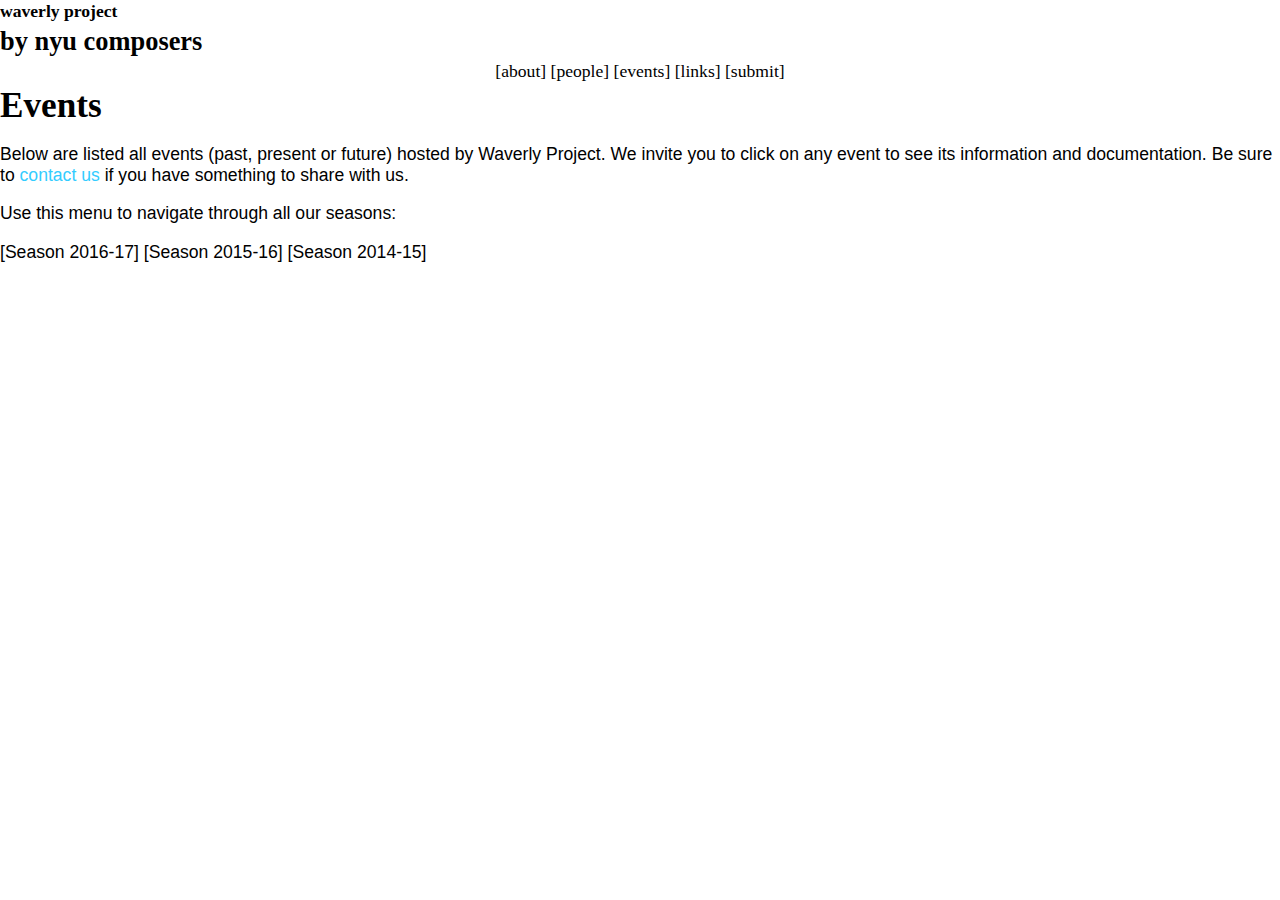
==== index.html @ a6d0ef72 "a step closer to updating all events" ====
<!DOCTYPE html> 
<html>
<script type="text/javascript" src="https://code.jquery.com/jquery-3.1.1.js"></script>
<script>
$(function(){
  $("head").load("head");
  $("#menu, #content, .fd").css("opacity", "0");
  $("#menu").load("menu", function() {
    $(this).delay(30).animate({opacity: 1}, 100);
  });
  $("#content").load("events", function() {
    $(this).delay(30).animate({opacity: 1}, 100);
  });
});
</script>
<head>
</head>
<body>
<div id=languages></div>
<h1 onclick="location.href='https://waverlyproject.org'">waverly project</h1>
<h2 onclick="location.href='https://waverlyproject.org'">by nyu composers</h2>
<div id=menu></div>
<div id=content></div>
<!--Google Analytics-->
<script>
  (function(i,s,o,g,r,a,m){i['GoogleAnalyticsObject']=r;i[r]=i[r]||function(){
  (i[r].q=i[r].q||[]).push(arguments)},i[r].l=1*new Date();a=s.createElement(o),
  m=s.getElementsByTagName(o)[0];a.async=1;a.src=g;m.parentNode.insertBefore(a,m)
  })(window,document,'script','//www.google-analytics.com/analytics.js','ga');
  ga('create', 'UA-61057132-1', 'auto');
  ga('send', 'pageview');
</script>
<!--End Google Analytics-->
</body>
</html>
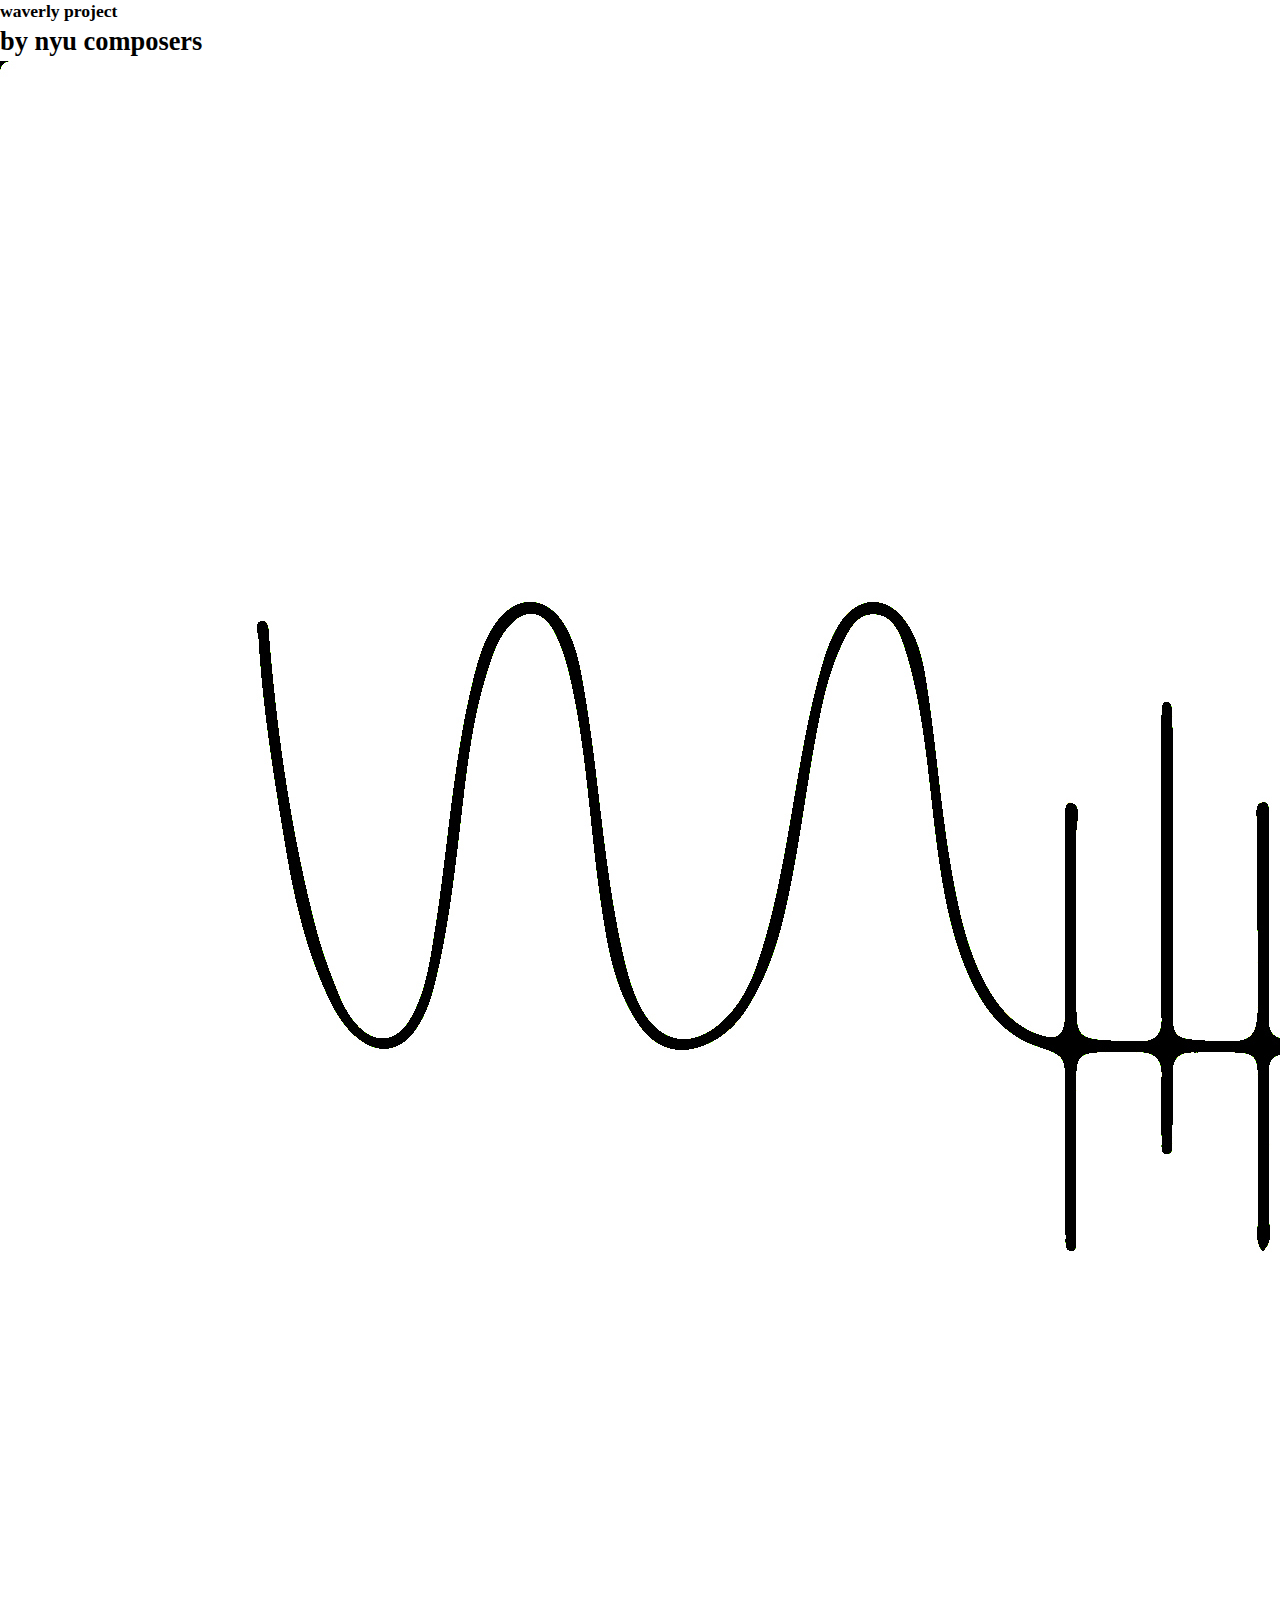
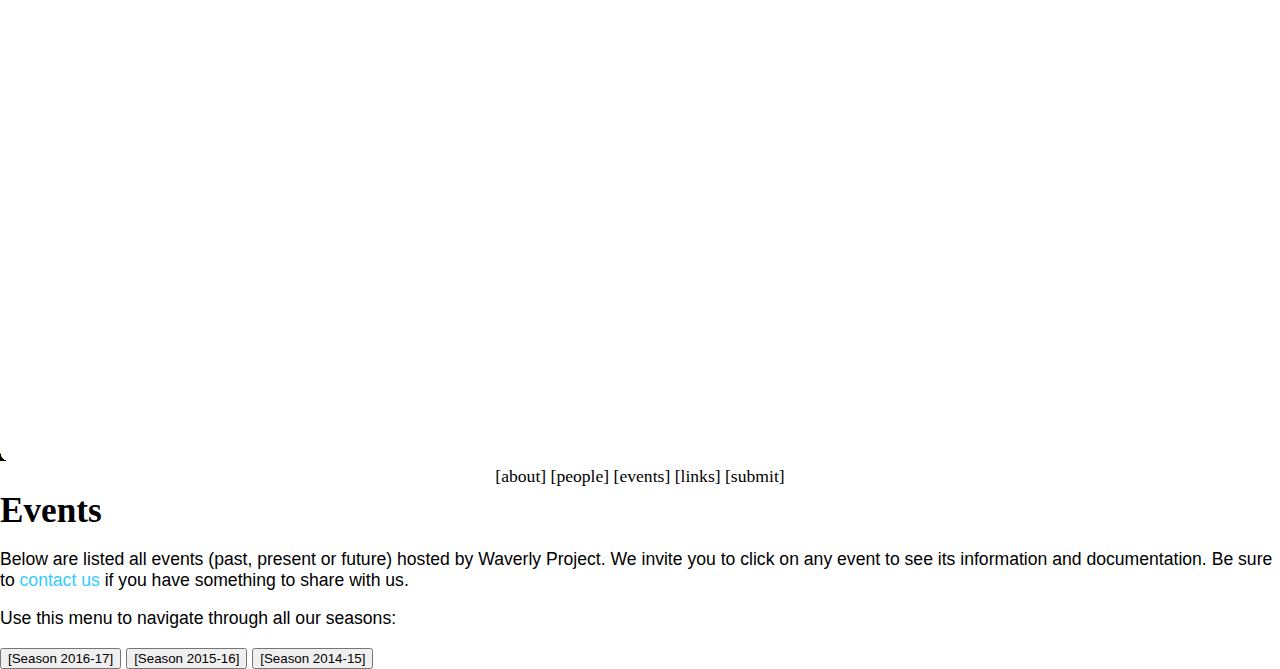
==== commit 77022438: "updates" ====
--- a/index.html
+++ b/index.html
@@ -19,6 +19,7 @@
 <div id=languages></div>
 <h1 onclick="location.href='https://waverlyproject.org'">waverly project</h1>
 <h2 onclick="location.href='https://waverlyproject.org'">by nyu composers</h2>
+<img src="img/logo"/>
 <div id=menu></div>
 <div id=content></div>
 <!--Google Analytics-->
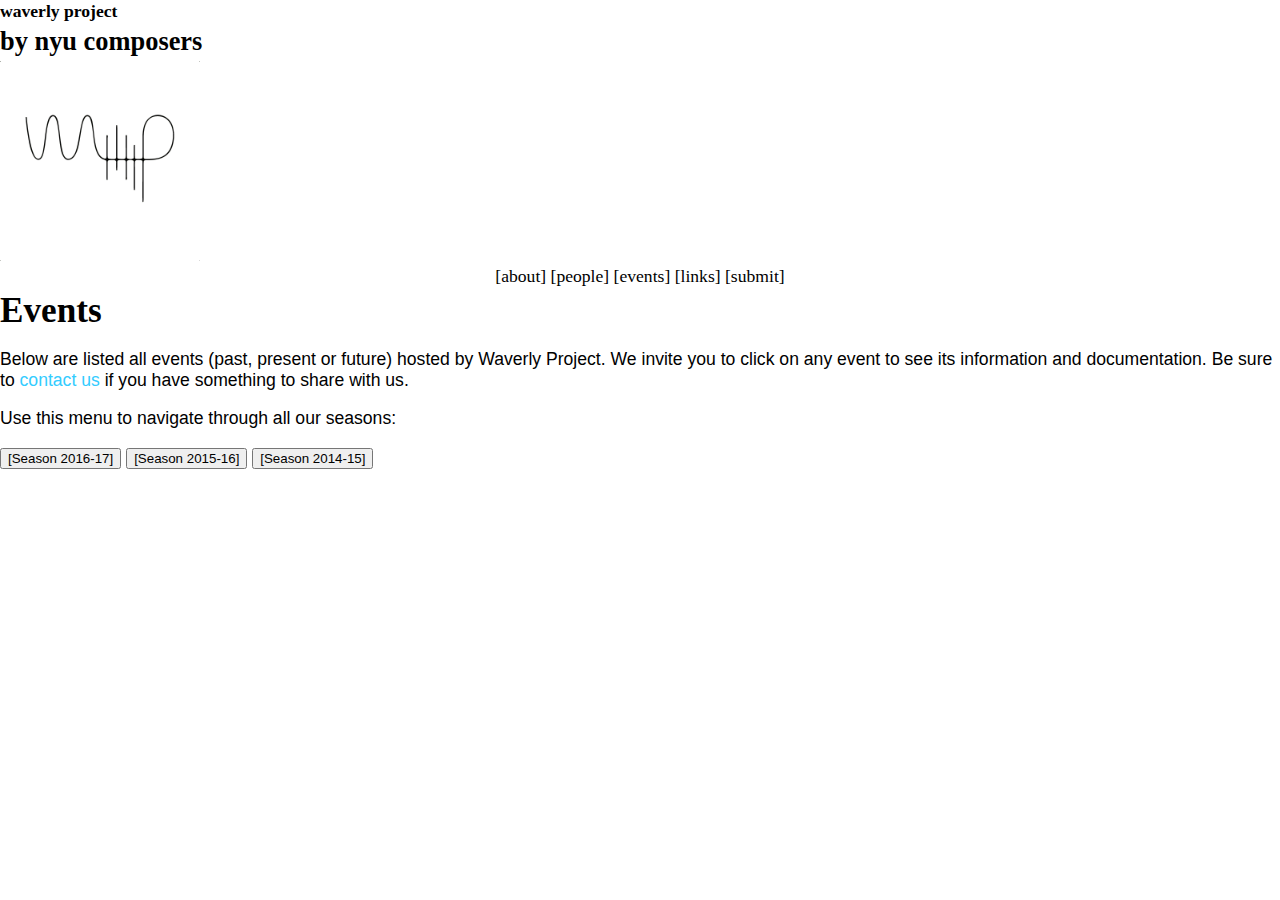
==== commit f50c9f63: "updates" ====
--- a/index.html
+++ b/index.html
@@ -19,7 +19,7 @@
 <div id=languages></div>
 <h1 onclick="location.href='https://waverlyproject.org'">waverly project</h1>
 <h2 onclick="location.href='https://waverlyproject.org'">by nyu composers</h2>
-<img src="img/logo"/>
+<img src="img/logo" with=200 height=200/>
 <div id=menu></div>
 <div id=content></div>
 <!--Google Analytics-->
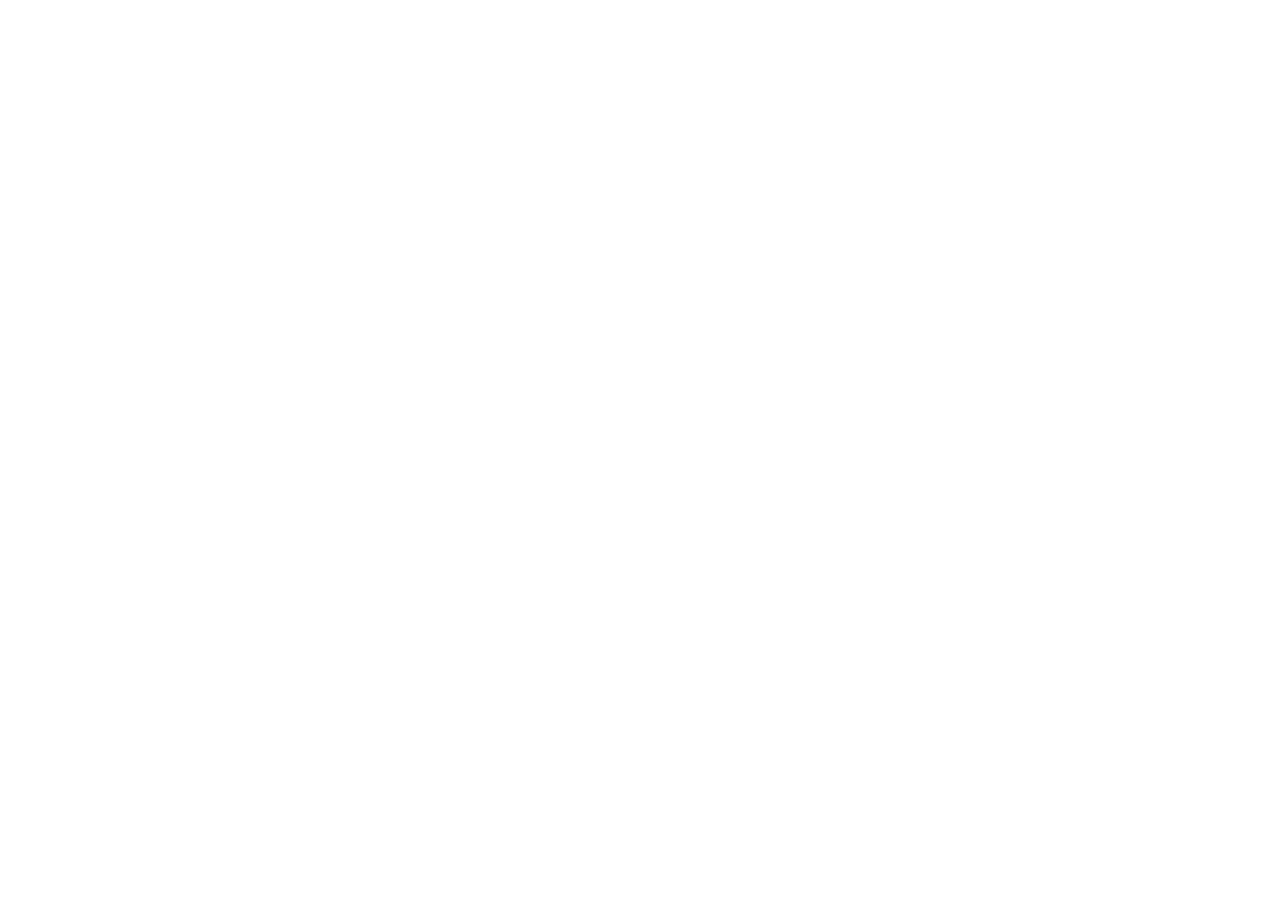
==== commit d7ce9396: "updates" ====
--- a/index.html
+++ b/index.html
@@ -1,36 +1,2 @@
-<!DOCTYPE html> 
-<html>
-<script type="text/javascript" src="https://code.jquery.com/jquery-3.1.1.js"></script>
-<script>
-$(function(){
-  $("head").load("head");
-  $("#menu, #content, .fd").css("opacity", "0");
-  $("#menu").load("menu", function() {
-    $(this).delay(30).animate({opacity: 1}, 100);
-  });
-  $("#content").load("events", function() {
-    $(this).delay(30).animate({opacity: 1}, 100);
-  });
-});
-</script>
-<head>
-</head>
-<body>
-<div id=languages></div>
-<h1 onclick="location.href='https://waverlyproject.org'">waverly project</h1>
-<h2 onclick="location.href='https://waverlyproject.org'">by nyu composers</h2>
-<img src="img/logo" with=200 height=200/>
-<div id=menu></div>
-<div id=content></div>
-<!--Google Analytics-->
-<script>
-  (function(i,s,o,g,r,a,m){i['GoogleAnalyticsObject']=r;i[r]=i[r]||function(){
-  (i[r].q=i[r].q||[]).push(arguments)},i[r].l=1*new Date();a=s.createElement(o),
-  m=s.getElementsByTagName(o)[0];a.async=1;a.src=g;m.parentNode.insertBefore(a,m)
-  })(window,document,'script','//www.google-analytics.com/analytics.js','ga');
-  ga('create', 'UA-61057132-1', 'auto');
-  ga('send', 'pageview');
-</script>
-<!--End Google Analytics-->
-</body>
-</html>+<!DOCTYPE html>
+<html><head><script type='text/javascript' src='https://code.jquery.com/jquery-3.1.1.js'></script><script type='text/javascript' src='js/main.js'></script><link rel=stylesheet href='css/style.css'></style><link rel='shortcut icon' href='img/favicon.png'></link></head><body></body></html>--- a/css/style.css
+++ b/css/style.css
@@ -0,0 +1,482 @@
+@charset "utf-8";
+/*CSS document*/
+
+/* * * * * * * * RESETS * * * * * * * */
+@font-face{
+	font-family:BebasNeue;
+}
+h1, h2, h3, h4, h5, h6 {
+	font-family:"BebasNeue";
+	padding:0;
+	margin:4px 0px;;
+	border:0;
+}
+h1{
+	margin:1px 0px;
+	font-size:1em;
+}
+h3 {
+	font-size:2em;
+}
+h4 {
+	font-size:1.6em;
+}
+h5 {
+	font-size:1.1em;
+}
+h6 {
+	font-size:1.1em;
+}
+img{
+	border:none;
+	padding:0;
+	outline:none;
+	margin:0;
+}
+a {
+	color:#33CCFF;
+	padding:0px;
+	outline: 0;
+	text-decoration:none;
+}
+a:hover, #menulist a:hover {
+	text-decoration:underline;
+	color:#3399CC;
+	cursor:pointer;
+}
+#menulist a {
+	color:black;
+}
+img:hover{
+	text-decoration:none;
+}
+ul{
+	list-style:none;
+	padding:0;
+	margin:0;
+}
+h5.concert-program {
+	margin-top:20px;
+}
+ul.concert-program {
+	margin:20px 0px 20px 20px;
+}
+/* * * * * * * *  START PAGE * * * * * * * */
+ 
+body{
+	font-family:Palatino, Helvetica;
+	font-size:1.1em;
+	margin:0px;
+	padding:0px;
+	border:0px;
+	width:100%;
+	background-color:white;
+	-webkit-text-size-adjust:none;
+	-ms-text-size-adjust:none;
+	-moz-text-size-adjust:none;
+	text-size-adjust:none;
+	overflow-x:hidden;
+	overflow-y:scroll;
+}
+
+#mainbody{
+	position:absolute;
+	top:65px;
+	right:0;
+	width:1250px;
+	padding:0;
+	margin:0;
+	-webkit-box-sizing: border-box;
+       -moz-box-sizing: border-box;
+            box-sizing: border-box;
+	overflow:hidden;
+}
+
+.imagetop{
+	position:relative;
+	padding:0;
+	overflow:hidden;
+	border-radius:10px;
+	border:1px solid #FFF;
+	-webkit-box-sizing: border-box;
+       -moz-box-sizing: border-box;
+            box-sizing: border-box;
+}
+.maincontent{
+	padding:1%;
+	margin:1%;
+	-webkit-box-sizing: border-box;
+       -moz-box-sizing: border-box;
+            box-sizing: border-box;
+}
+.maincontent p {
+	width:98%;
+	text-align:left;
+}	
+.maincontent h2{
+	text-align:left;
+	display:block;
+	padding:10px 20px 30px 0px;
+	margin:0;
+}
+
+.names{
+	display:block;
+	margin-bottom:10px;
+}
+
+.separatediv {
+	float:left;
+	width:190px;	
+	margin:0px;
+	padding-right:20px;
+	background:black;
+}
+
+.slideshow img{
+	width:15%;
+	float:left;
+	margin:3% 0.5% 0.2% 0%;
+}
+
+#photo-div .slideshow img{
+	width:47%;
+}
+
+/* * * * * * * * MENU * * * * * * * */
+
+#menu{
+	font-family:"BebasNeue";
+	position:relative;
+	left:0px;
+	top:0px;
+	border:none;
+	margin:0px;
+	text-align:center;
+	z-index:3;
+}
+.title0 {
+	display:block;
+	font-size:2em;
+	margin:5px;
+	padding:10px;
+	border-radius:10px;
+		-webkit-box-sizing: border-box;
+       -moz-box-sizing: border-box;
+            box-sizing: border-box;
+	
+}
+.subtitle0 {
+	font-size:0.9em;
+	padding:10px;
+	margin:5px;
+	text-align:center;
+	border-radius:10px;
+		-webkit-box-sizing: border-box;
+       -moz-box-sizing: border-box;
+            box-sizing: border-box;
+}
+/* * * * * * * * NAVIGATION * * * * * * * */
+#menulist{
+	padding:0px;
+	font-size:1.6em;
+}
+#menulist li {
+	border-radius:10px;
+	margin:8px 5px;
+	
+}
+#menulist:hover{
+	cursor:pointer;
+}
+#menu-cont {
+	position:absolute;
+	float:left;
+	width:90px;
+	height:100%;
+	top:0;
+	left:0;
+}
+.mainmenu{
+	padding-top:3px;
+}
+
+#menu-toggle {
+	display:none;
+	float:left;
+	color:white;
+	font-size:0.8em;
+	padding:2px;
+}
+
+#menu-toggle:hover {
+	text-decoration:underline;
+	cursor:pointer;
+}
+
+
+/* * * * * * * * sub menues 
+
+.sublist{
+	list-style:none;
+	z-index:10;
+	text-align:center;
+	padding:0px;
+	font-size:0.7em;
+}
+.sublist li{
+	padding:1px;
+	margin:2px 0px;
+	width:inherit;
+	height:inherit;
+	border-radius:10px;
+}
+#footer{
+	padding:15px;
+	text-align:center;
+}
+* * * * * * * */
+/* * * * * * * * SOCIAL MEDIA * * * * * * * */
+#socialmedia{
+	width:100%;
+	height:40px;
+	position:absolute;
+	top:0;
+	right:0;
+	background: url("img/socialmediabkg.png") no-repeat top;
+	padding:0;
+	margin:0;
+	z-index:10;
+}
+#hyperlinks{
+	font-family:"BebasNeue";
+	position:absolute;
+	right:20px;
+	padding:1%;
+}
+#hyperlinks img{
+	margin-left:20px;
+}
+
+
+/* * * * * * * * CONTENT * * * * * * * */
+
+.clear{
+	clear:both;
+}
+
+.titles{
+	background-color:black;
+	color:white;
+	padding:2px;
+	margin-bottom:10px;
+	
+}
+.titles2{
+	border:1px solid #FFF;
+	border-radius:10px;
+	background-color:black;
+	color:white;
+	margin:3% 0%;
+	width:100%;
+	padding:2%;
+			-webkit-box-sizing: border-box;
+       -moz-box-sizing: border-box;
+            box-sizing: border-box;
+
+}
+.titles3{
+	color:#3399CC;
+	text-align:center;
+	margin:10px;
+	padding:18px;
+	background:black;
+	position:relative;
+	display:inline;
+	border-radius:10px;
+	float:left;
+			-webkit-box-sizing: border-box;
+       -moz-box-sizing: border-box;
+            box-sizing: border-box;
+}
+.titles3:hover{
+	background:#E23314;
+	color:black;
+	cursor:pointer;
+}
+.columns{
+	border:1px solid #FFF;
+	border-radius:10px;
+	background-color:black;
+	color:white;
+	margin:3% 0%;
+	width:100%;
+	padding:2%;
+			-webkit-box-sizing: border-box;
+       -moz-box-sizing: border-box;
+            box-sizing: border-box;
+}
+.titles img{
+	float:left;
+	padding:2px;
+	height:50px;
+}
+.titles2 img{
+	width:18%;
+}
+.titles4{
+	border:1px solid #3399CC;
+	border-radius:10px;
+	color:white;
+	margin:2.5%;
+	width:25%;
+	padding:1.5%;
+	float:left;
+			-webkit-box-sizing: border-box;
+       -moz-box-sizing: border-box;
+            box-sizing: border-box;
+}
+.titles4:hover{
+	border:1px solid #000;
+}
+.names {
+	font-size:0.9em;
+}
+.notice {
+	color:red;
+}
+.post {
+	padding-bottom:2%;
+	margin-bottom:3%;
+	border-bottom:5px solid #3399CC;
+	width:98%;
+}
+.no-border {
+	border:none;
+}
+.videoplayer {
+	width:100%;
+	border-radius:10px;
+		-webkit-box-sizing: border-box;
+       -moz-box-sizing: border-box;
+            box-sizing: border-box;
+	background:url('img/loading.gif') center no-repeat;
+}
+.small {
+	font-size:0.8em;
+}
+.titles2 .imagetop {
+	float:left;
+}
+.description {
+	float:left:
+	color:white;
+	font-size:0.9em;
+	width:100%;
+}
+.thumb-cont {
+	height:300px;
+	width:200px;
+	overflow:hidden;
+	padding:2%;
+	margin:1px;
+	border-radius:10px;
+		-webkit-box-sizing: border-box;
+       -moz-box-sizing: border-box;
+            box-sizing: border-box;
+}
+.thumbnail {
+	height:350px;
+	position:relative;
+	left:-50px;
+	top:-50px;
+}
+
+.large{
+	height:200px;
+	width:100%;
+	overflow:hidden;
+	padding:0.3%;
+	margin:0px;
+	border-radius:10px;
+		-webkit-box-sizing: border-box;
+       -moz-box-sizing: border-box;
+            box-sizing: border-box;
+}
+.largenail {
+	width:100%;
+	border-radius:10px;
+	position:relative;
+		-webkit-box-sizing: border-box;
+       -moz-box-sizing: border-box;
+            box-sizing: border-box;
+}
+.large:hover, .super:hover {
+	background:#FFF;
+	cursor:pointer;
+		-webkit-box-sizing: border-box;
+       -moz-box-sizing: border-box;
+            box-sizing: border-box;
+}
+/*
+.loader, .imagetop {
+    background:url('css/loading.gif') center no-repeat;
+}
+*/
+.super{
+	height:600px;
+	width:100%;
+	overflow:hidden;
+	padding:0.3%;
+	margin:0px;
+	border-radius:10px;
+		-webkit-box-sizing: border-box;
+       -moz-box-sizing: border-box;
+            box-sizing: border-box;
+}
+.supernail {
+	width:100%;
+	border-radius:10px;
+	position:relative;
+		-webkit-box-sizing: border-box;
+       -moz-box-sizing: border-box;
+            box-sizing: border-box;
+}
+.extravagant {
+	color:#3399CC;
+	font-size:3em;
+	padding:0px;
+	margin:0px;
+}
+.extravagante {
+	color:#3399CC;
+	font-size:3em;
+	padding:0px;
+	margin:0px;
+	border-top:20px dashed #3399CC;
+}
+.website-info {
+	font-size:1.4em;
+	letter-spacing:3px;
+	padding:0px;
+	margin:0px;
+}
+.composer-info{
+	padding:0px;
+	margin:0px;
+}
+/*
+.vertical {
+	width:400px;
+}
+*/
+.linkit, .linkold {
+	cursor:pointer;
+}
+.linkit h3, .linkold h3 {
+	color:#33CCFF;
+}
+
+.linkold:hover{
+	background:#333;
+}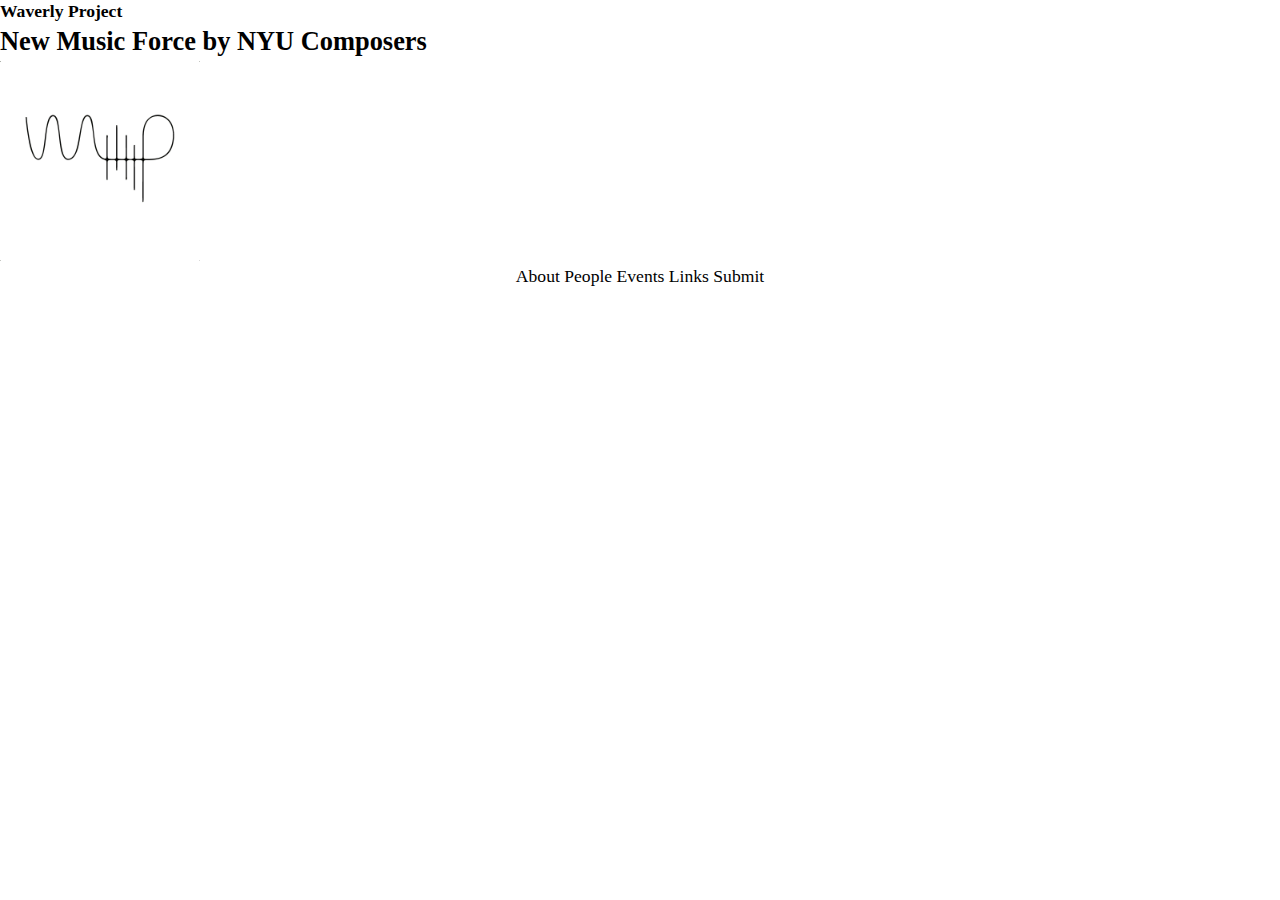
==== commit ab973699: "updates" ====
--- a/index.html
+++ b/index.html
@@ -1,2 +1,2 @@
 <!DOCTYPE html>
-<html><head><script type='text/javascript' src='https://code.jquery.com/jquery-3.1.1.js'></script><script type='text/javascript' src='js/main.js'></script><link rel=stylesheet href='css/style.css'></style><link rel='shortcut icon' href='img/favicon.png'></link></head><body></body></html>+<html><head><script type='text/javascript' src='https://code.jquery.com/jquery-3.1.1.js'></script><link rel=stylesheet href='css/style.css'></style><link rel='shortcut icon' href='img/favicon.png'></link></head><body><script type='text/javascript' src='js/config.js'></script><script type='text/javascript' src='js/main.js'></script></body></html>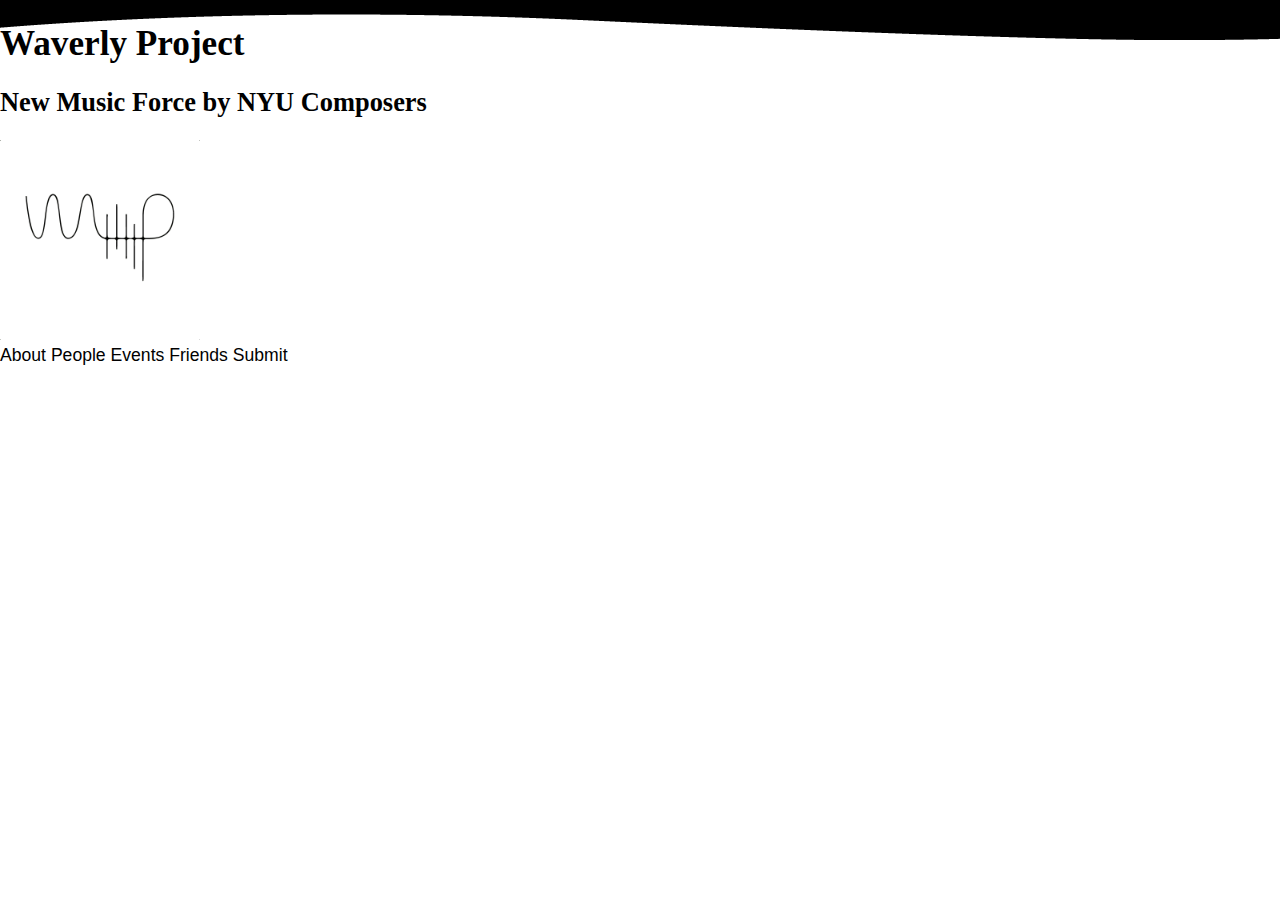
==== commit f2c4f8f7: "css update" ====
--- a/index.html
+++ b/index.html
@@ -1,2 +1,2 @@
 <!DOCTYPE html>
-<html><head><script type='text/javascript' src='https://code.jquery.com/jquery-3.1.1.js'></script><link rel=stylesheet href='css/style.css'></style><link rel='shortcut icon' href='img/favicon.png'></link></head><body><script type='text/javascript' src='js/config.js'></script><script type='text/javascript' src='js/main.js'></script></body></html>+<html><head><script type='text/javascript' src='https://code.jquery.com/jquery-3.1.1.js'></script><script type='text/javascript' src='js/config.js'></script><script type='text/javascript' src='js/main.js'></script><link rel=stylesheet href='css/style.css'></style><link rel='shortcut icon' href='img/fav'></link></head><body></body></html>--- a/css/style.css
+++ b/css/style.css
@@ -1,482 +1,7 @@
-@charset "utf-8";
-/*CSS document*/
-
-/* * * * * * * * RESETS * * * * * * * */
-@font-face{
-	font-family:BebasNeue;
-}
-h1, h2, h3, h4, h5, h6 {
-	font-family:"BebasNeue";
-	padding:0;
-	margin:4px 0px;;
-	border:0;
-}
-h1{
-	margin:1px 0px;
-	font-size:1em;
-}
-h3 {
-	font-size:2em;
-}
-h4 {
-	font-size:1.6em;
-}
-h5 {
-	font-size:1.1em;
-}
-h6 {
-	font-size:1.1em;
-}
-img{
-	border:none;
-	padding:0;
-	outline:none;
-	margin:0;
-}
-a {
-	color:#33CCFF;
-	padding:0px;
-	outline: 0;
-	text-decoration:none;
-}
-a:hover, #menulist a:hover {
-	text-decoration:underline;
-	color:#3399CC;
-	cursor:pointer;
-}
-#menulist a {
-	color:black;
-}
-img:hover{
-	text-decoration:none;
-}
-ul{
-	list-style:none;
-	padding:0;
-	margin:0;
-}
-h5.concert-program {
-	margin-top:20px;
-}
-ul.concert-program {
-	margin:20px 0px 20px 20px;
-}
-/* * * * * * * *  START PAGE * * * * * * * */
- 
-body{
-	font-family:Palatino, Helvetica;
-	font-size:1.1em;
-	margin:0px;
-	padding:0px;
-	border:0px;
-	width:100%;
-	background-color:white;
-	-webkit-text-size-adjust:none;
-	-ms-text-size-adjust:none;
-	-moz-text-size-adjust:none;
-	text-size-adjust:none;
-	overflow-x:hidden;
-	overflow-y:scroll;
-}
-
-#mainbody{
-	position:absolute;
-	top:65px;
-	right:0;
-	width:1250px;
-	padding:0;
-	margin:0;
-	-webkit-box-sizing: border-box;
-       -moz-box-sizing: border-box;
-            box-sizing: border-box;
-	overflow:hidden;
-}
-
-.imagetop{
-	position:relative;
-	padding:0;
-	overflow:hidden;
-	border-radius:10px;
-	border:1px solid #FFF;
-	-webkit-box-sizing: border-box;
-       -moz-box-sizing: border-box;
-            box-sizing: border-box;
-}
-.maincontent{
-	padding:1%;
-	margin:1%;
-	-webkit-box-sizing: border-box;
-       -moz-box-sizing: border-box;
-            box-sizing: border-box;
-}
-.maincontent p {
-	width:98%;
-	text-align:left;
-}	
-.maincontent h2{
-	text-align:left;
-	display:block;
-	padding:10px 20px 30px 0px;
-	margin:0;
-}
-
-.names{
-	display:block;
-	margin-bottom:10px;
-}
-
-.separatediv {
-	float:left;
-	width:190px;	
-	margin:0px;
-	padding-right:20px;
-	background:black;
-}
-
-.slideshow img{
-	width:15%;
-	float:left;
-	margin:3% 0.5% 0.2% 0%;
-}
-
-#photo-div .slideshow img{
-	width:47%;
-}
-
-/* * * * * * * * MENU * * * * * * * */
-
-#menu{
-	font-family:"BebasNeue";
-	position:relative;
-	left:0px;
-	top:0px;
-	border:none;
-	margin:0px;
-	text-align:center;
-	z-index:3;
-}
-.title0 {
-	display:block;
-	font-size:2em;
-	margin:5px;
-	padding:10px;
-	border-radius:10px;
-		-webkit-box-sizing: border-box;
-       -moz-box-sizing: border-box;
-            box-sizing: border-box;
-	
-}
-.subtitle0 {
-	font-size:0.9em;
-	padding:10px;
-	margin:5px;
-	text-align:center;
-	border-radius:10px;
-		-webkit-box-sizing: border-box;
-       -moz-box-sizing: border-box;
-            box-sizing: border-box;
-}
-/* * * * * * * * NAVIGATION * * * * * * * */
-#menulist{
-	padding:0px;
-	font-size:1.6em;
-}
-#menulist li {
-	border-radius:10px;
-	margin:8px 5px;
-	
-}
-#menulist:hover{
-	cursor:pointer;
-}
-#menu-cont {
-	position:absolute;
-	float:left;
-	width:90px;
-	height:100%;
-	top:0;
-	left:0;
-}
-.mainmenu{
-	padding-top:3px;
-}
-
-#menu-toggle {
-	display:none;
-	float:left;
-	color:white;
-	font-size:0.8em;
-	padding:2px;
-}
-
-#menu-toggle:hover {
-	text-decoration:underline;
-	cursor:pointer;
-}
-
-
-/* * * * * * * * sub menues 
-
-.sublist{
-	list-style:none;
-	z-index:10;
-	text-align:center;
-	padding:0px;
-	font-size:0.7em;
-}
-.sublist li{
-	padding:1px;
-	margin:2px 0px;
-	width:inherit;
-	height:inherit;
-	border-radius:10px;
-}
-#footer{
-	padding:15px;
-	text-align:center;
-}
-* * * * * * * */
-/* * * * * * * * SOCIAL MEDIA * * * * * * * */
-#socialmedia{
-	width:100%;
-	height:40px;
-	position:absolute;
-	top:0;
-	right:0;
-	background: url("img/socialmediabkg.png") no-repeat top;
-	padding:0;
-	margin:0;
-	z-index:10;
-}
-#hyperlinks{
-	font-family:"BebasNeue";
-	position:absolute;
-	right:20px;
-	padding:1%;
-}
-#hyperlinks img{
-	margin-left:20px;
-}
-
-
-/* * * * * * * * CONTENT * * * * * * * */
-
-.clear{
-	clear:both;
-}
-
-.titles{
-	background-color:black;
-	color:white;
-	padding:2px;
-	margin-bottom:10px;
-	
-}
-.titles2{
-	border:1px solid #FFF;
-	border-radius:10px;
-	background-color:black;
-	color:white;
-	margin:3% 0%;
-	width:100%;
-	padding:2%;
-			-webkit-box-sizing: border-box;
-       -moz-box-sizing: border-box;
-            box-sizing: border-box;
-
-}
-.titles3{
-	color:#3399CC;
-	text-align:center;
-	margin:10px;
-	padding:18px;
-	background:black;
-	position:relative;
-	display:inline;
-	border-radius:10px;
-	float:left;
-			-webkit-box-sizing: border-box;
-       -moz-box-sizing: border-box;
-            box-sizing: border-box;
-}
-.titles3:hover{
-	background:#E23314;
-	color:black;
-	cursor:pointer;
-}
-.columns{
-	border:1px solid #FFF;
-	border-radius:10px;
-	background-color:black;
-	color:white;
-	margin:3% 0%;
-	width:100%;
-	padding:2%;
-			-webkit-box-sizing: border-box;
-       -moz-box-sizing: border-box;
-            box-sizing: border-box;
-}
-.titles img{
-	float:left;
-	padding:2px;
-	height:50px;
-}
-.titles2 img{
-	width:18%;
-}
-.titles4{
-	border:1px solid #3399CC;
-	border-radius:10px;
-	color:white;
-	margin:2.5%;
-	width:25%;
-	padding:1.5%;
-	float:left;
-			-webkit-box-sizing: border-box;
-       -moz-box-sizing: border-box;
-            box-sizing: border-box;
-}
-.titles4:hover{
-	border:1px solid #000;
-}
-.names {
-	font-size:0.9em;
-}
-.notice {
-	color:red;
-}
-.post {
-	padding-bottom:2%;
-	margin-bottom:3%;
-	border-bottom:5px solid #3399CC;
-	width:98%;
-}
-.no-border {
-	border:none;
-}
-.videoplayer {
-	width:100%;
-	border-radius:10px;
-		-webkit-box-sizing: border-box;
-       -moz-box-sizing: border-box;
-            box-sizing: border-box;
-	background:url('img/loading.gif') center no-repeat;
-}
-.small {
-	font-size:0.8em;
-}
-.titles2 .imagetop {
-	float:left;
-}
-.description {
-	float:left:
-	color:white;
-	font-size:0.9em;
-	width:100%;
-}
-.thumb-cont {
-	height:300px;
-	width:200px;
-	overflow:hidden;
-	padding:2%;
-	margin:1px;
-	border-radius:10px;
-		-webkit-box-sizing: border-box;
-       -moz-box-sizing: border-box;
-            box-sizing: border-box;
-}
-.thumbnail {
-	height:350px;
-	position:relative;
-	left:-50px;
-	top:-50px;
-}
-
-.large{
-	height:200px;
-	width:100%;
-	overflow:hidden;
-	padding:0.3%;
-	margin:0px;
-	border-radius:10px;
-		-webkit-box-sizing: border-box;
-       -moz-box-sizing: border-box;
-            box-sizing: border-box;
-}
-.largenail {
-	width:100%;
-	border-radius:10px;
-	position:relative;
-		-webkit-box-sizing: border-box;
-       -moz-box-sizing: border-box;
-            box-sizing: border-box;
-}
-.large:hover, .super:hover {
-	background:#FFF;
-	cursor:pointer;
-		-webkit-box-sizing: border-box;
-       -moz-box-sizing: border-box;
-            box-sizing: border-box;
-}
-/*
-.loader, .imagetop {
-    background:url('css/loading.gif') center no-repeat;
-}
-*/
-.super{
-	height:600px;
-	width:100%;
-	overflow:hidden;
-	padding:0.3%;
-	margin:0px;
-	border-radius:10px;
-		-webkit-box-sizing: border-box;
-       -moz-box-sizing: border-box;
-            box-sizing: border-box;
-}
-.supernail {
-	width:100%;
-	border-radius:10px;
-	position:relative;
-		-webkit-box-sizing: border-box;
-       -moz-box-sizing: border-box;
-            box-sizing: border-box;
-}
-.extravagant {
-	color:#3399CC;
-	font-size:3em;
-	padding:0px;
-	margin:0px;
-}
-.extravagante {
-	color:#3399CC;
-	font-size:3em;
-	padding:0px;
-	margin:0px;
-	border-top:20px dashed #3399CC;
-}
-.website-info {
-	font-size:1.4em;
-	letter-spacing:3px;
-	padding:0px;
-	margin:0px;
-}
-.composer-info{
-	padding:0px;
-	margin:0px;
-}
-/*
-.vertical {
-	width:400px;
-}
-*/
-.linkit, .linkold {
-	cursor:pointer;
-}
-.linkit h3, .linkold h3 {
-	color:#33CCFF;
-}
-
-.linkold:hover{
-	background:#333;
-}+@charset "utf-8";/*CSS document*/@font-face {font-family:BebasNeue;}h1, h2, h3, h4, h5, h6 {font-family:BebasNeue}
+img {border:none;padding:0;outline:none;margin:0;}
+a {color:#33CCFF;padding:0px;outline: 0;text-decoration:none;}
+a:hover, .menuitem a:hover {text-decoration:underline;color:#3399CC;cursor:pointer;}
+.menuitem a {color:black;}body{font-family:Palatino, Helvetica;font-size:1.1em;margin:0px;padding:0px;border:0px;width:100%;-webkit-text-size-adjust:none;-ms-text-size-adjust:none;-moz-text-size-adjust:none;text-size-adjust:none;overflow-x:hidden;overflow-y:scroll;background: url("../img/banner") no-repeat top;}
+.linkit, .linkold {cursor:pointer;}
+.linkit h3, .linkold h3 {color:#33CCFF;}.linkold:hover{background:#333;}